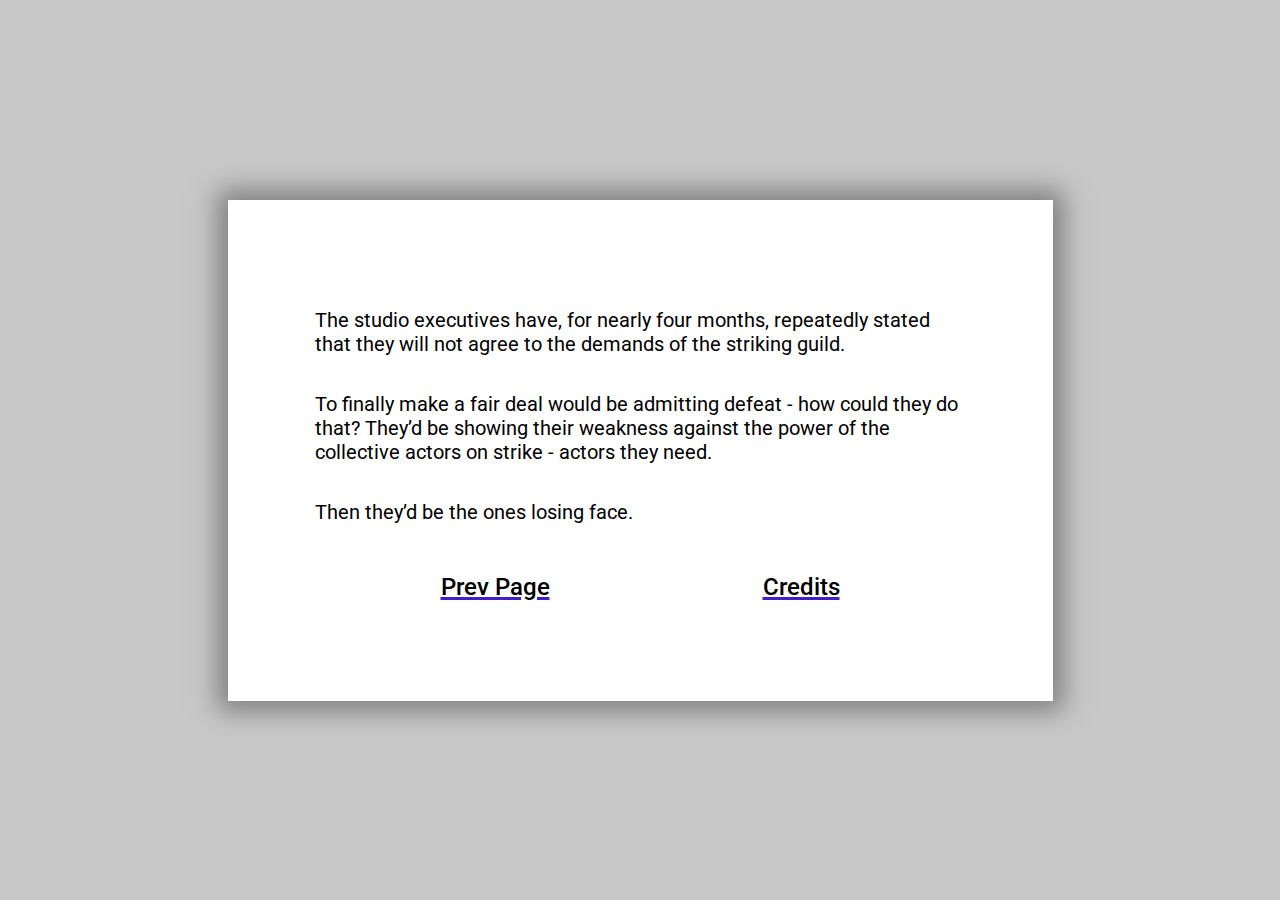
==== p7.html @ 04aafb01 "publish" ====
<!DOCTYPE html>
<html lang="en">
<head>
    <meta charset="UTF-8">
    <meta name="viewport" content="width=device-width, initial-scale=1.0">
    <title>Who Owns Your Face?</title>
    <link rel="stylesheet" href="style.css">
    <script src="svg-inject.min.js"></script>
</head>
<body>
    <div class="container" style="background-color: rgb(200,200,200);">
        <div class="article end whitebg" style="background-color: white; color: black">
            <p>The studio executives have, for nearly four months, repeatedly stated that they will not agree to the demands of the striking guild.</p>
            <p>To finally make a fair deal would be admitting defeat - how could they do that? They’d be showing their weakness against the power of the collective actors on strike - actors they need.</p>
            <p>Then they’d be the ones losing face.</p>

            <div class="call-to-action">
                <a href="./p6.html">
                    <p>Prev Page</p>
                </a>
                <a href="./p8.html">
                    <p>Credits</p>
                </a>
            </div>
        </div>

    </div>
    <script>

    </script>
    <!-- <script src="script.js"></script> -->
</body>
</html>
---- style.css ----
@import url('https://fonts.googleapis.com/css2?family=Roboto:wght@300;400;500&display=swap');

:root {
    --colNum: 4;
    /* --watermarkColour: #545454; */
    --watermarkColour: rgba(84, 84, 84, 0.8)
}

body {
    margin: 0
}
h1,
h2,
h3, 
p {
    font-family: 'Roboto', sans-serif;
}
.cover {
    position: relative;
    display: flex;
    justify-content: center;
    overflow: hidden;
    height: 100dvh;
}
.half-cover {
    height: 50dvh;
}
.cover-face {
    pointer-events: none;
    position: absolute;
    bottom: 0;
    z-index: 2;
    height: 100%;
}
.cover-title {
    pointer-events: none;
    position: absolute;
    bottom: 0;
    z-index: 3;
    height: 100%;
}
.cover-background {
    display: grid;
    grid-template-columns: repeat(var(--colNum), auto);
    width: 100%;
    height: 100%;
    /* display: flex;
    flex-direction: row;
    flex-wrap: wrap;
    height: 100%;
    width: 100%;
    overflow: hidden; */
}
.cover-background a {
    /* width: calc(100% / 6); */
    height: auto;
    /* aspect-ratio: 1/1; */
    text-decoration: none;
}
.cover-background div {
    z-index: -1;
    width: 100%;
    height: 100%;
    background-size: cover;
    background-position: center;
    filter: grayscale(1);
    transition: .125s;
    display: flex;
    align-items: center;
    justify-content: center;
}

.cover-background div p {
    color: white;
    opacity: 0;
    transition: .125s;
    text-align: center;
    z-index: 3;
    text-shadow: 2px 2px 5px rgb(70, 70, 70);
}

.cover-background div:hover {
    filter: grayscale(0);
}

.super {
    --colNum: 3
}
.cover-background.super div {
    filter: grayscale(.8) brightness(0.3);
    /* filter: grayscale(1) sepia(0%) hue-rotate(300deg); */
}
.cover-background.super div:hover {
    filter: grayscale(0) brightness(1);
    /* filter: grayscale(100%) sepia(100%) hue-rotate(300deg) saturate(2); */
}

.super-cover {
    display: flex;
    position: absolute;
    width: 100%;
    height: 100%;
    justify-content: center;
    align-items: center;
    pointer-events: none;
    z-index: 3;
}

.container {
    display: flex;
    justify-content: center;
    /* flex-direction: row; */
    flex-direction: column;
    align-items: center;
    /* flex-wrap: ; */
    /* flex-wrap: wrap; */

    min-height: 100dvh;
}
.article {
    max-width: 100%;
    width: 825px;
    height: auto;
    display: flex;
    justify-content: center;
    flex-direction: column;
    align-items: center;
    flex-wrap: wrap;
    background-color: rgb(24, 24, 24);
    /* padding-bottom: 3rem; */
    box-shadow: 0px 0px 25px 10px rgb(0, 0, 0);
    /* box-shadow: 0px 0px 25px 10px rgb(255, 255, 255); */
}
.article.dark {
    box-shadow: 0px 0px 25px 10px rgb(0, 0, 0);
}
.article.whitebg {
    box-shadow: 0px 0px 25px 10px rgb(126, 126, 126);
}
.article > h1, 
.article > .article-image > picture, 
.article > .article-image > picture > img, 
.article > .article-image, 
.article > p {
    width: 100%;
    color: white;
}
.article-image picture {
    display: flex;
}
.heading {
    /* width: 650px; */
    width: max-content;
    max-width: 100%;
    padding: 10px;
    /* margin: 10px; */
    /* border: 10px solid var(--watermarkColour); */
    box-sizing: border-box;
    background-color: var(--watermarkColour);
    word-wrap: break-word;
}
.article > .heading {
    margin-bottom: 10px;
}
.heading > h1,
.heading > p {
    color: white;
    margin: 0;
    padding: 0;
}
.heading > p > p {
    margin: 0;
}
.heading > h1 {
    font-weight: 500;
}
.heading > p {
    font-weight: 300;
}
.heading > p > a,
.heading > p > a:link,
.heading > p > a:visited {
    color: white;
    /* text-decoration: none; */
}
.article-image {
    width: 100%;
    height: auto;
    margin: 0;
    /* margin-top: 1rem; */
    /* margin-bottom: 1rem; */
    padding: 0;
    /* padding-top: 3rem; */
    position: relative;
    display: flex;
    flex-direction: column;
    /* box-sizing: border-box; */
}
.article-image > img {
    width: 100%;
    height: auto;
}
.image-overlay {
    position: absolute;
    z-index: 1;
    top: 0;
    left: 0;
    opacity: 1;
    transition: .25s;
}
.image-overlay:hover {
    opacity: 0;
    cursor: help;
}
.censored-pic {
    transition: .25s;
    filter: invert(0);
}
.image-overlay:hover ~ .censored-pic {
    filter: invert(1);
}
.image-info {
    pointer-events: none;
    position: absolute;
    z-index: 2;
    bottom: 0;
    right: 20px;
}
.article > p {
    padding-top: 0.75rem;
    padding-bottom: 1.5rem;
    width: 650px;
    font-size: 1.25rem;
    margin: 0;
}
/* .article > p:last-of-type {
    padding-bottom: 3rem;
} */
.dividing-line {
    background-color: white;
    height: 5px;
    width: 100%;
}
.backdrop {
    position: absolute;
    z-index: -1;
    height: 60%;
    width: 50dvw;
    /* height: max-content; */
    overflow: hidden;
    background-size: cover;
    background-position: center;
    filter: blur(25px);
    opacity: 0.5;
}
.call-to-action {
    width: 100%;
    /* background-color: black; */
    display: flex;
    justify-content: space-evenly;
    margin: 0;
    padding: 0;
    /* padding: 25px; */
    padding-bottom: 100px;
    flex-direction: row;
    align-items: center;
    /* gap: 100px; */
}
.call-to-action p {
    font-weight: 500;
    font-size: 1.5rem;
    color: rgb(200, 200, 200);
    text-align: center;
    margin: 0;
    width: max-content;
    transition: .125s;
    padding-top: 25px;
}
.call-to-action a {
    text-decoration-line: underline;
    text-decoration-color: rgb(67, 30, 199);
    text-decoration-thickness: 3px;
    width: max-content;
    transition: .125s;
    text-shadow: 0px 0px 70px white;
    /* padding: 25px; */
    /* text-transform: uppercase; */
}
.call-to-action a:hover {
    text-decoration-line: underline;
    text-decoration-color: rgb(198, 16, 56);
    color: white;
    /* text-decoration-thickness: 15px; */
}
/* .next-page {
    font-weight: 100;
} */
.superman {
    background-color: rgb(20, 20, 20);
}
.pull-quote {
    width: 100%;
    padding-top: 3rem;
    display: flex;
    flex-direction: column;
    justify-content: center;
    align-items: center;
}
.pull-quote p {
    margin: 1rem;
    color: white;
    /* margin: 0; */
}
.quote {
    padding: 0;
    margin: 0;
    width: 600px;
    font-size: 2em;
    font-weight: 600;
    text-align: center;
    /* text-align: justify; */
}
.speaker {
    width: 600px;
    /* padding-right: 20%; */
    text-align: right;
    font-size: 1.5em;
    font-weight: 100;
}
.embed-video {
    margin-top: 15px;
    /* margin-bottom: 15px; */
}
p.trivia-title {
    text-align: center;
    font-size: 3rem;
    font-weight: 500;
    padding: 45px 0 25px 0;
    color: black;
}
.quiz {
    color: black;
    padding: 0 25px 0 25px;
    /* background-color: grey; */
    display: flex;
    flex-direction: column;
    justify-content: center;
    align-items: center;
    gap: 25px;
}
.quiz p {
    width: 500px;
    text-align: center;
    /* padding: 0px 100px; */
}
.quiz button {
    padding: 20px;
    background-color: rgb(43, 152, 206);
    color: white;
    border: 0;
    border-radius: 25px;
    transition: .125s;
    cursor: pointer;
    width: 100%;
}
.quiz button:hover {
    background-color: rgb(30, 109, 148);
}
#answer-container {
    --greenVal: rgb(104, 236, 146);
    --redVal: rgb(236, 104, 104);
    --bg: rgb(236, 104, 104);
    display: none;
    background-color: var(--bg);
    border-radius: 10px;
    color: black;
}
.answer {
    color: black;
    display: flex;
    justify-content: center
}
.answer p {
    max-width: 500px;
    width: 100%;
}
.end {
    padding-top: 6rem
}
.end p {
    color: black
}
.credits-list {
    display: flex;
    width: 650px;
    padding: 25px;
    flex-direction: column;
}
/* .image-info {} */
@media only screen and (orientation: portrait) {
    .cover-background {
        --colNum: 3
    }
    .cover-background.super {
        --colNum: 2
    }
    /* .cover-background a {
        width: calc(100% / 4);
    } */
    .article p {
        width: 90%;
    }
    .credits-list {
        width: 90%;
    }
}
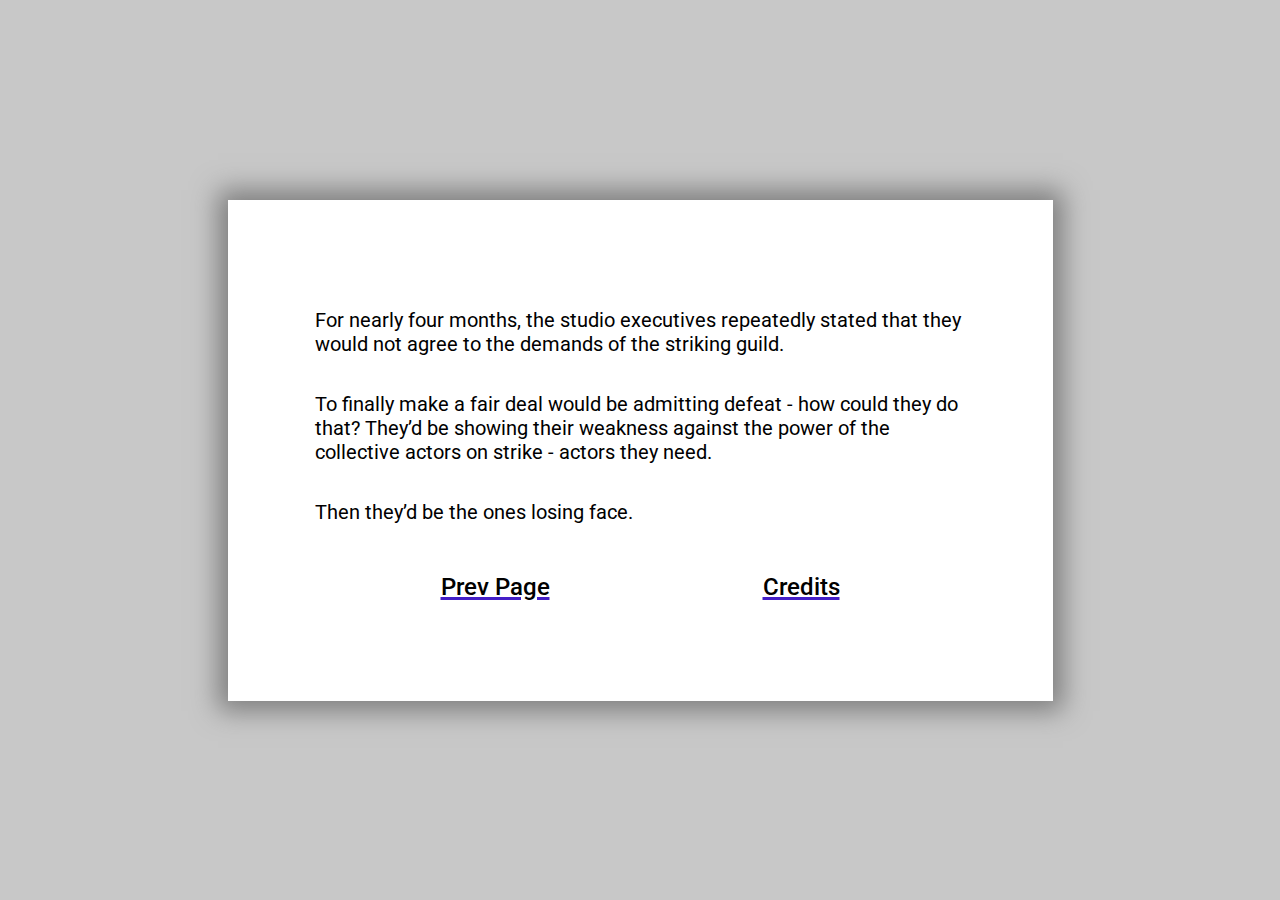
==== commit ec1fb892: "update" ====
--- a/p7.html
+++ b/p7.html
@@ -10,7 +10,7 @@
 <body>
     <div class="container" style="background-color: rgb(200,200,200);">
         <div class="article end whitebg" style="background-color: white; color: black">
-            <p>The studio executives have, for nearly four months, repeatedly stated that they will not agree to the demands of the striking guild.</p>
+            <p>For nearly four months, the studio executives repeatedly stated that they would not agree to the demands of the striking guild.</p>
             <p>To finally make a fair deal would be admitting defeat - how could they do that? They’d be showing their weakness against the power of the collective actors on strike - actors they need.</p>
             <p>Then they’d be the ones losing face.</p>
 
--- a/style.css
+++ b/style.css
@@ -383,6 +383,7 @@
 .answer p {
     max-width: 500px;
     width: 100%;
+    padding: 25px;
 }
 .end {
     padding-top: 6rem
